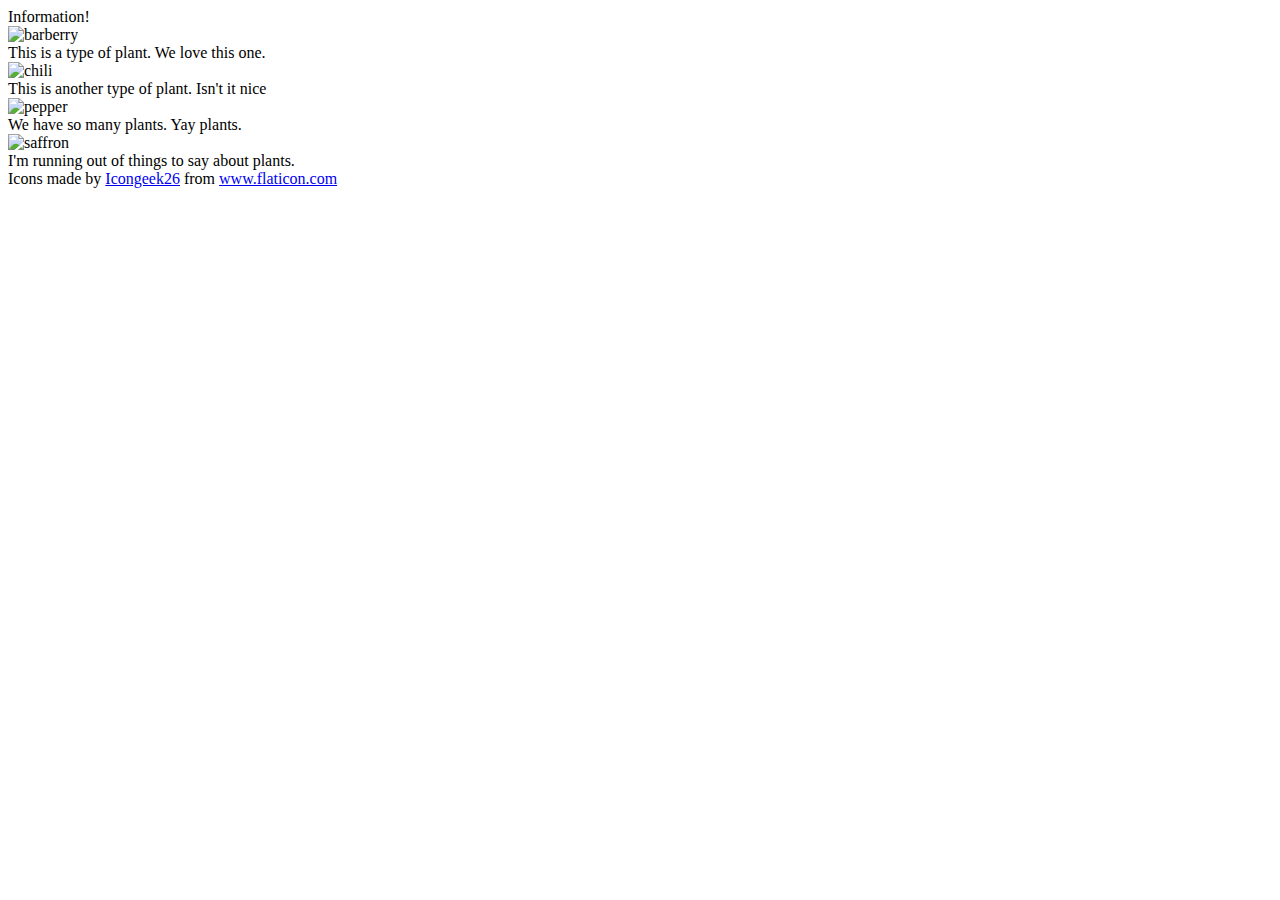
==== flex/04-flex-information/index.html @ 658c1a8f "Format file" ====
<!DOCTYPE html>
<html lang="en">

<head>
  <meta charset="UTF-8">
  <meta http-equiv="X-UA-Compatible" content="IE=edge">
  <meta name="viewport" content="width=device-width, initial-scale=1.0">
  <title>Information</title>
  <link rel="stylesheet" href="style.css">
</head>

<body>
  <div class="title">Information!</div>

  <img src="./images/barberry.png" alt="barberry">
  <div class="text">This is a type of plant. We love this one.</div>

  <img src="./images/chilli.png" alt="chili">
  <div class="text">This is another type of plant. Isn't it nice</div>

  <img src="./images/pepper.png" alt="pepper">
  <div class="text">We have so many plants. Yay plants.</div>

  <img src="./images/saffron.png" alt="saffron">
  <div class="text">I'm running out of things to say about plants.</div>

  <!-- disregard this section, it's here to give attribution to the creator of these icons -->
  <div class="footer">
    <div>Icons made by <a href="https://www.flaticon.com/authors/icongeek26" title="Icongeek26">Icongeek26</a> from <a
        href="https://www.flaticon.com/" title="Flaticon">www.flaticon.com</a></div>
  </div>
</body>

</html>
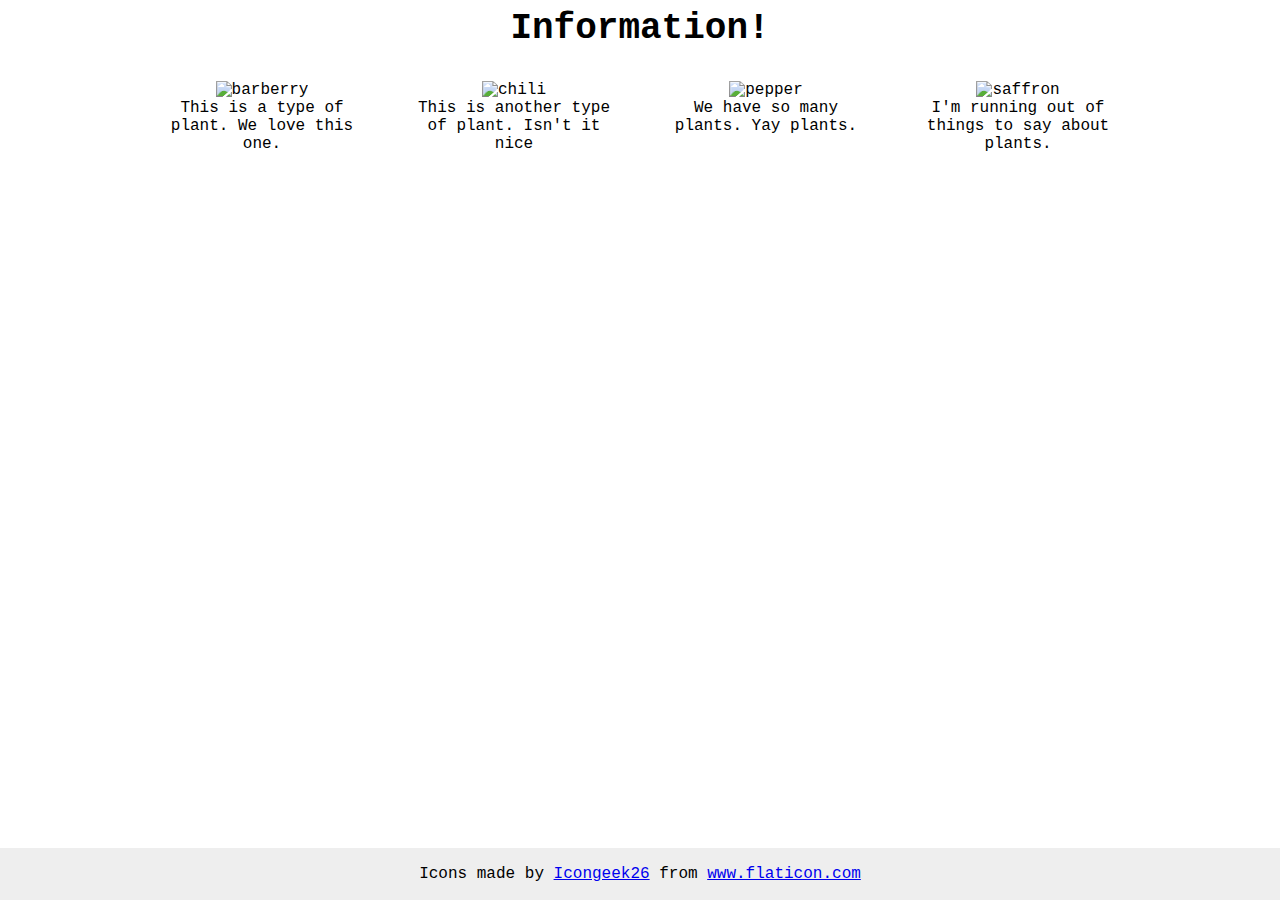
==== commit 5e0b06b8: "Complete exercise" ====
--- a/flex/04-flex-information/index.html
+++ b/flex/04-flex-information/index.html
@@ -12,17 +12,27 @@
 <body>
   <div class="title">Information!</div>
 
-  <img src="./images/barberry.png" alt="barberry">
-  <div class="text">This is a type of plant. We love this one.</div>
+  <div class="container">
+    <div class="item">
+      <img src="./images/barberry.png" alt="barberry">
+      <div class="text">This is a type of plant. We love this one.</div>
+    </div>
 
-  <img src="./images/chilli.png" alt="chili">
-  <div class="text">This is another type of plant. Isn't it nice</div>
+    <div class="item">
+      <img src="./images/chilli.png" alt="chili">
+      <div class="text">This is another type of plant. Isn't it nice</div>
+    </div>
 
-  <img src="./images/pepper.png" alt="pepper">
-  <div class="text">We have so many plants. Yay plants.</div>
+    <div class="item">
+      <img src="./images/pepper.png" alt="pepper">
+      <div class="text">We have so many plants. Yay plants.</div>
+    </div>
 
-  <img src="./images/saffron.png" alt="saffron">
-  <div class="text">I'm running out of things to say about plants.</div>
+    <div class="item">
+      <img src="./images/saffron.png" alt="saffron">
+      <div class="text">I'm running out of things to say about plants.</div>
+    </div>
+  </div>
 
   <!-- disregard this section, it's here to give attribution to the creator of these icons -->
   <div class="footer">
--- a/flex/04-flex-information/style.css
+++ b/flex/04-flex-information/style.css
@@ -0,0 +1,39 @@
+body {
+  font-family: 'Courier New', Courier, monospace;
+  text-align: center;
+}
+
+.container {
+  display: flex;
+  gap: 52px;
+  justify-content: center;
+
+}
+
+.item {
+  max-width: 200px;
+}
+
+img {
+  width: 100px;
+  height: 100px;
+}
+
+.title {
+  font-size: 36px;
+  font-weight: 900;
+  margin-bottom: 32px;
+}
+
+/* do not edit this footer */
+.footer {
+  position: fixed;
+  bottom: 0;
+  left: 0;
+  right: 0;
+  height: 52px;
+  display: flex;
+  align-items: center;
+  justify-content: center;
+  background: #eee;
+}